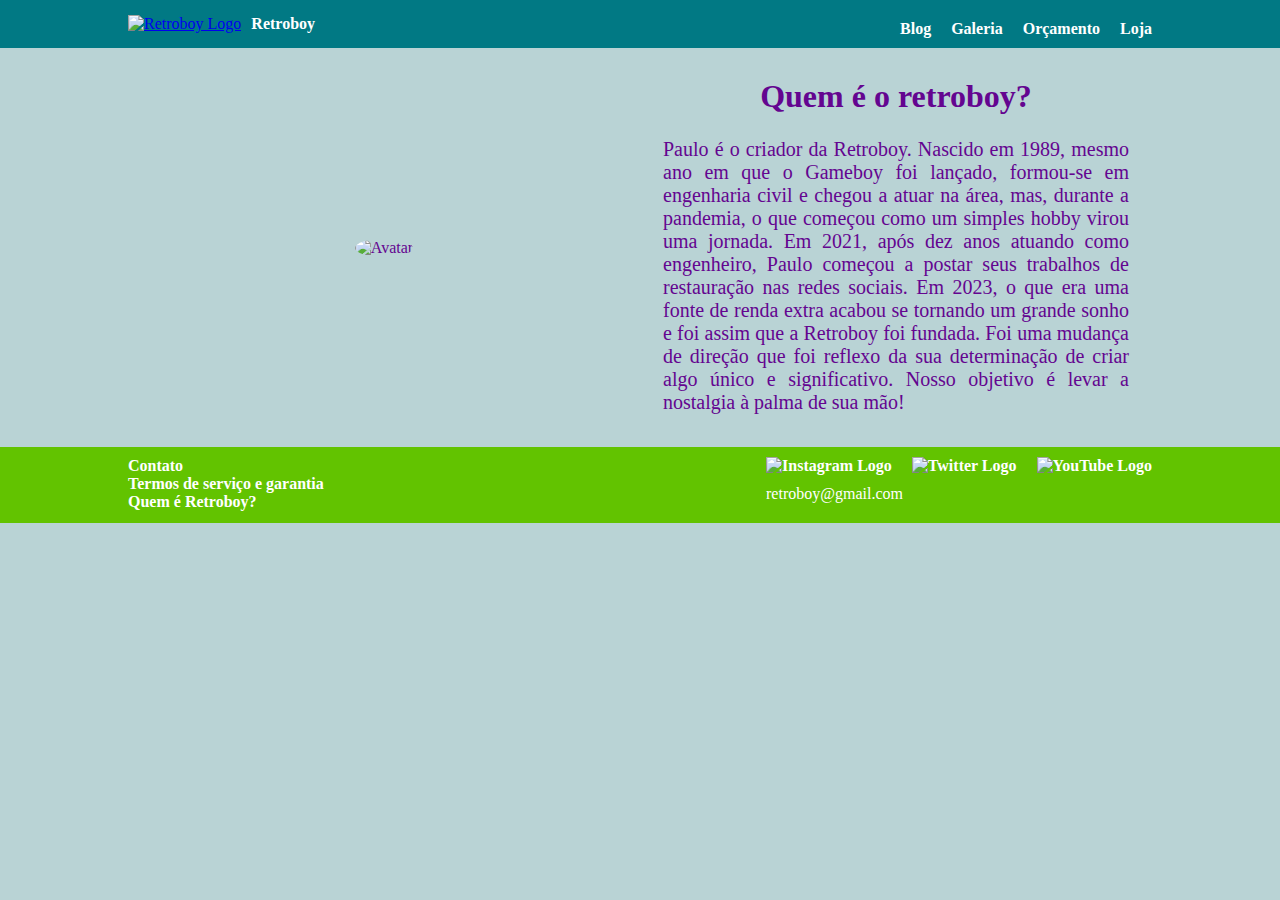
==== about.html @ 43e0128f "Add files via upload" ====
<!DOCTYPE html>
<html lang="pt-br">
<head>
    <meta charset="UTF-8">
    <meta name="viewport" content="width=device-width, initial scale=1.0">
    <title>Retroboy</title>
    <meta name="description" content="Nostalgia na palma da mão! Desde 1989 desmontando os eletrônicos de casa para o horror dos meus pais.">
    <link rel="stylesheet" href="styles.css">
</head>
<body>
    <!-- Barra de Navegação Superior -->
    <div class="navbar-top">
        <div class="container">
            <div class="logo">
                <a href="./index.html"><img src="Icons/Retroboy logo.png" alt="Retroboy Logo"></a>
                <span class="store-name">Retroboy</span>
            </div>
            <ul>
                <li><a href="./blog.html">Blog</a></li>
                <li><a href="./gallery.html">Galeria</a></li>
                <li><a href="./form.html">Orçamento</a></li>
                <li><a href="./store.html">Loja</a></li>
            </ul>

            <button class="btn-mobile" onclick="openmenu()" id="btn-menu">
                <span class="linha"></span>
                <span class="linha"></span>
                <span class="linha"></span>
            </button>
            <div class="menu-mobile" id="menu-mobile">
                <nav>
                    <a href="./blog.html">Blog</a>
                    <a href="./gallery.html">Galeria</a>
                    <a href="./form.html">Orçamento</a>
                    <a href="./store.html">Loja</a>
                </nav>
            </div>
        </div>
    </div>

        <!-- Quem é retroboy index -->
        <div class="main-section">
            <div class="container content">
                <div class="image">
                    <img src="Icons/PauloRetroboy.jpg" alt="Avatar">
                </div>
                <div class="text">
                    <h2 class="section-title">Quem é o retroboy?</h2>
                    <p class="section-text">Paulo é o criador da Retroboy. Nascido em 1989, mesmo ano em que o Gameboy foi lançado, formou-se em engenharia civil e chegou a atuar na área, mas, durante a pandemia, o que começou como um simples hobby virou uma jornada. Em 2021, após dez anos atuando como engenheiro, Paulo começou a postar seus trabalhos de restauração nas redes sociais. Em 2023, o que era uma fonte de renda extra acabou se tornando um grande sonho e foi assim que a Retroboy foi fundada. Foi uma mudança de direção que foi reflexo da sua determinação de criar algo único e significativo. Nosso objetivo é levar a nostalgia à palma de sua mão!</p>
                </div>
            </div>
        </div>

    <!-- Barra de Navegação Inferior -->
    <div class="navbar-bottom">
        <div class="container navbar-bottom-content">
            <div class="footer-links">
                <ul>
                    <li><a href="./contato.html">Contato</a></li>
                    <li><a href="./termos.html">Termos de serviço e garantia</a></li>
                    <li><a href="./about.html">Quem é Retroboy?</a></li>
                </ul>
            </div>
            <div class="footer-social">
                <ul class="social-icons">
                    <li><a href="https://www.instagram.com/retroboybr/"><img src="Icons/Instagram.png" alt="Instagram Logo" width="40" height="40"></a></li>
                    <li><a href="https://twitter.com/retroboybr"><img src="Icons/Twitter.png" alt="Twitter Logo" width="40" height="40"></a></li>
                    <li><a href="https://www.youtube.com/retroboybrasil"><img src="Icons/YouTube.png" alt="YouTube Logo" width="40" height="40"></a></li>
                </ul>
                <p class="email"><a href="mailto:retroboy@gmail.com">retroboy@gmail.com</a></p>
            </div>
        </div>
    </div>

    <script src="script.js"></script>
</body>
</html>
---- styles.css ----
* {
    margin: 0;
    padding: 0;
    box-sizing: border-box;
}

body {
    font-family: Georgia, 'Times New Roman', Times, serif;
    background-color: #b9d3d5;
}

.container {
    width: 80%;
    margin: 0 auto;
    max-width: 1250px;
}

/* Barra de Navegação Superior */
.navbar-top {
    background-color: #017984;
    color: #fff;
    padding: 10px 0;
}

.navbar-top .container {
    display: flex;
    justify-content: space-between;
    align-items: center;
}

.navbar-top .logo {
    display: flex;
    align-items: center;
}

.navbar-top .logo img {
    height: 40px;
    margin-right: 10px;
}

.navbar-top .store-name {
    color: #fff;
    font-weight: bold;
}

.navbar-top ul {
    list-style-type: none;
    text-align: center;
    display: flex;
    justify-content: space-between;
    margin-top: 10px;
}

.navbar-top ul li {
    margin-right: 20px;
}

.navbar-top ul li:last-child {
    margin-right: 0;
}

.navbar-top ul li a {
    text-decoration: none;
    color: #fff;
    font-weight: bold;
}

.navbar-top ul li a:hover {
    color: #640590;
}

/* Barra do menu superior para mobile */
.menu-mobile {
    background-color: #00000061;
    backdrop-filter: blur(10px);
    position: absolute;
    top: 60px;
    right: 0;
    width: 100%;
    height: 0;
    transition: 0.5s;
    visibility: hidden;
    overflow: hidden;
}

.menu-mobile nav a {
    color: #fff;
    text-decoration: none;
    display: block;
    padding: 20px 30px;
    font-size: 16pt;
}

.menu-mobile nav a:hover {
    background-color: #000000a7;
}

/* Botão do menu mobile */
.btn-mobile {
    width: 40px;
    height: 40px;
    border: 2px solid #fff;
    border-radius: 5px;
    background: transparent;
    display: none;
}

.btn-mobile:hover {
    background: #06646C;
}

.linha {
    position: relative;
    height: 2px;
    background: #fff;
    width: 20px;
    display: block;
    margin: 5px auto;
}

/* Barra de Navegação Footer */
.navbar-bottom {
    background-color: #62C300;
    color: #fff;
    padding: 10px 0;
}

.navbar-bottom .container {
    display: flex;
    justify-content: space-between;
    align-items: flex-start;
}

.navbar-bottom ul {
    list-style-type: none;
    text-align: left;
    display: block;
}

.navbar-bottom ul li {
    margin-right: 20px; 
}

.navbar-bottom ul li:last-child {
    margin-right: 0;
}

.navbar-bottom ul li a {
    text-decoration: none;
    color: #fff;
    font-weight: bold;
}

.footer-social ul {
    display: flex; 
    flex-direction: row;
    list-style-type: none;
    margin: 0;
    padding: 0;
}

.footer-social li {
    margin-right: 10px;
}

.email a {
    text-decoration: none;
    color: #fff;
}

/* Página principal index */
.main-section {
    background-color: #b9d3d5;
    color: #640590;
    text-align: center;
    margin-bottom: 10px;
}

.banner img {
    width: 100%;
    object-fit: cover;
}

.content {
    display: flex;
    justify-content: center;
    align-items: center;
    flex-wrap: wrap;
    margin-top: 10px;
}

.image, .text {
    flex: 1;
    padding: 20px;
}

.image img {
    width: 100%;
    height: auto;
    border-radius: 100%;
}

.section-title {
    font-size: 32px;
    margin-bottom: 20px;
}

.section-text {
    font-size: 20px;
    padding: 3px;
}

/* Blog */

.blog-page {
    width: 100%;
    max-width: 1200px;
    margin: 0 auto;
}

header {
    width: 100%;
    text-align: center;
    padding: 20px;
    background-color: #640590;
    color: white;  /* Aproveitei este mesmo código para a galeria */
}

header h1 {
    margin: 0;
}

.blog {
    display: flex;
    flex-direction: column;
    align-items: center; 
    color: #640590;
    gap: 20px;
    width: 100%;
    margin: 20px 0;
}

.blog h2 {
    margin: 0;
    padding: 10px 0;
    text-align: center;
}

.blog-post {
    width: 80%; 
    max-width: 800px;
    background-color: #b9d3d5a3;
    border-radius: 4px;
    box-shadow: 0 0 12px rgba(0, 0, 0, 0.1);
    padding: 20px;
    box-sizing: border-box; 
}

.blog-post.expanded .read-more-text {
    display: inline;
}

.blog-post.expanded .post-image {
    width: 60%; 
    display: block;
    margin: 0 auto;
}

.read-more-btn {
    color: #54A006;
    cursor: pointer;
    display: inline-block;
    margin-right: 10px;
}

.read-more-text {
    display: none;
}

.post-image {
    display: block;
    margin: 0 auto 10px auto; 
}

.post-image.reduced {
    width: 200px; 
    height: auto;
}

.post-image.expanded {
    width: 60%; 
    height: auto;
}

p {
    margin: 0;
    padding: 10px 0;
}

.post-footer {
    display: flex;
    justify-content: space-between;
    align-items: center;
    margin-top: 10px;
}

.post-time {
    color: #888;
    font-size: 0.9em;
}


/* Galeria */

.container-gallery {
    width: 100%;
    min-height: 100vh;
    display: flex;
    align-items: center;
    justify-content: center;
    padding: 30px 6%;
}

.gallery {
    display: grid;
    grid-template-columns: repeat(auto-fit, minmax(200px, 1fr));
    grid-gap: 20px;
}

.gallery img {
    width: 100%;
}

/* Formatação dos termos */

.terms-texts {
    font-size: 16px; 
    line-height: 1.5; 
    max-width: 800px; 
    margin: 0 auto; 
    padding: 0 20px; 
    text-align: justify;
    white-space: pre-wrap;
}

.section-text {
    font-size: 20px;
    padding: 3px;
    text-indent: 0;
    text-align: justify;
}

.terms-texts p {
    margin-bottom: 10px;
}

/* Página de contatos */
.contact-page {
    display: flex;
    justify-content: space-between;
    align-items: flex-start;
    padding: 20px;
    background-color: #b9d3d5;
    color: #640590;
}

.map-container {
    flex: 1;
    margin-right: 20px;
}

.contact-info {
    flex: 1;
    font-family: Georgia, 'Times New Roman', Times, serif;
}

.contact-info h2 {
    font-size: 24px;
    margin-bottom: 10px;
}

.contact-info p {
    font-size: 18px;
    margin-bottom: 10px;
}

.contact-info a {
    color: #017984;
    text-decoration: none;
}

.contact-info a:hover {
    text-decoration: underline;
}

/* Formulário */

.form-budget {
    display: flex;
    justify-content: center;
    align-items: center;
    min-height: 100vh;
    background-color: #f7f7f7;
    padding: 20px;
}

.form-intro {
    text-align: center;
    margin-bottom: 20px;
    color: #381949; 
}

form[data-form] {
    width: 100%;
    max-width: 30rem;
    background: white;
    padding: 20px;
    border-radius: 10px;
    box-shadow: 0 0 10px rgba(0, 0, 0, 0.1);
}

.form-step {
    display: none;
}

.form-step.active {
    display: block;
}

.form-budget label,
.form-budget input,
.form-budget textarea,
.form-budget button {
    display: block;
    width: 100%;
    font: inherit;
    padding: 1.25rem;
    font-weight: 700;
    margin-bottom: 1rem;
}

.form-budget input,
.form-budget textarea {
    background: #94C1C5;
    color: white;
    border: 0.125rem solid transparent;
    border-radius: 1.125rem;
    transition: border-color 0.3s, box-shadow 0.3s;
}

.form-budget input:hover,
.form-budget input:focus,
.form-budget textarea:hover,
.form-budget textarea:focus {
    outline: none;
    border-color: #1d90f5;
    box-shadow: 0 0 0 0.3125rem #26344a;
}

.form-budget label {
    margin-bottom: 0.5rem;
    color: #84868f;
}

.form-budget textarea {
    min-height: 12.5rem;
    resize: vertical;
}

.form-budget button {
    border: none;
    border-radius: 99px;
    color: white;
    background: #540A77; 
    cursor: pointer;
    transition: 0.3s;
}

.form-budget button:hover,
.form-budget button:focus {
    outline: none;
    background: #43105F; 
}

.form-budget button:disabled {
    cursor: not-allowed;
    background: #555b69;
}

.radio-group,
.checkbox-group {
    display: flex;
    flex-direction: column;
    gap: 10px;
}

.radio-group label,
.checkbox-group label {
    display: flex;
    align-items: center;
    justify-content: space-between;
    gap: 10px;
    width: 100%;
}

.radio-group input,
.checkbox-group input {
    margin-right: auto;
}


@media screen and (max-width: 768px) {
    .navbar-top ul {
        display: none;
    }

    .menu-mobile.open {
        visibility: visible;
        height: calc(100vh - 60px);
    }

    .btn-mobile {
        display: block;
    }

    .content {
        flex-direction: column;
    }

    .image, .text {
        flex: none;
        width: 100%;
        padding: 10px;
    }

    .contact-page {
        flex-direction: column;
        align-items: center;
    }

    .map-container {
        width: 100%;
        margin-right: 0;
        margin-bottom: 20px;
    }

    .contact-info {
        width: 100%;
        text-align: center;
    }

    .contact-info h2 {
        font-size: 20px;
    }

    .contact-info p {
        font-size: 16px;
    }

    .form-budget {
        padding: 10px;
    }
}
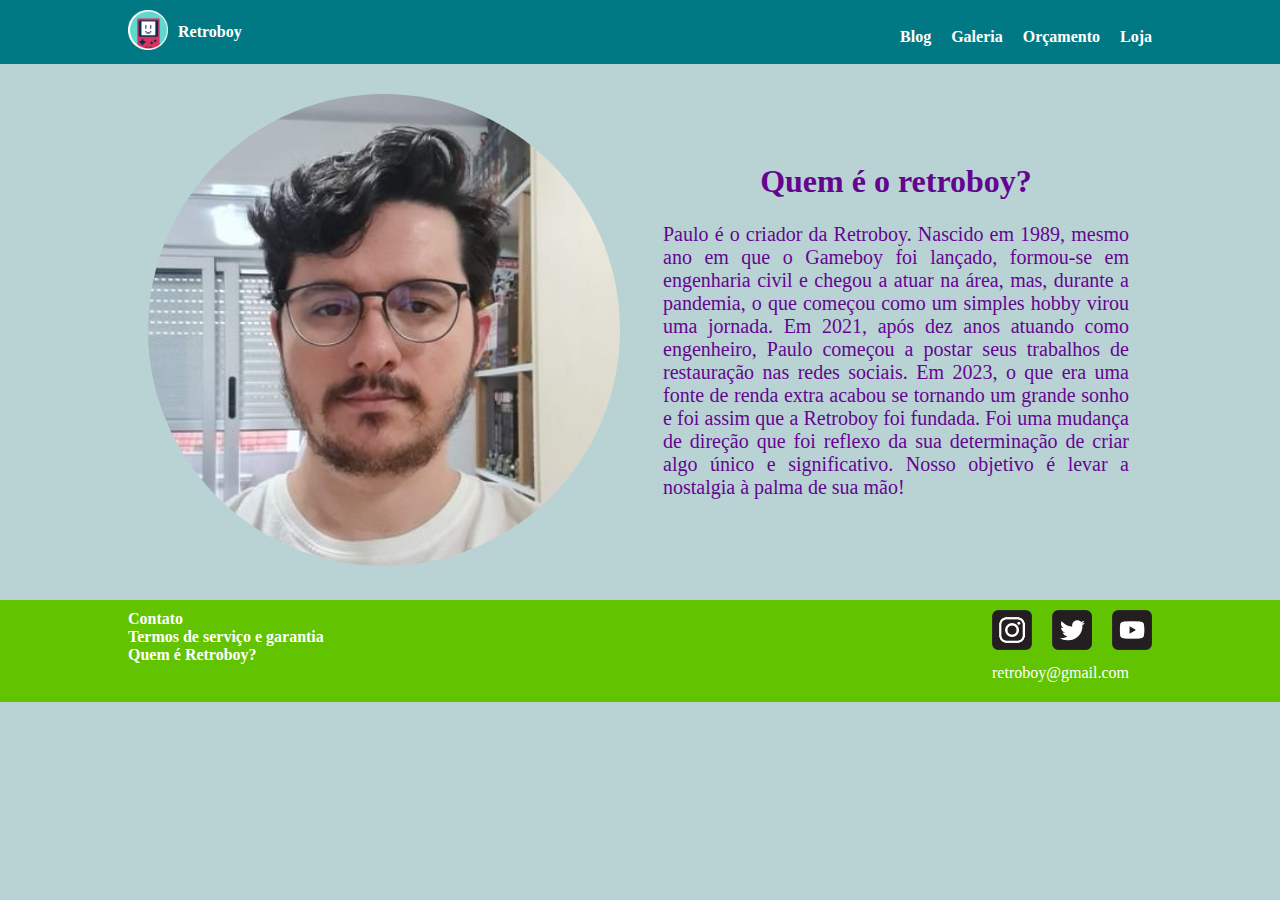
==== commit 4c37bd00: "Update about.html" ====
--- a/about.html
+++ b/about.html
@@ -65,7 +65,7 @@
                 <ul class="social-icons">
                     <li><a href="https://www.instagram.com/retroboybr/"><img src="Icons/Instagram.png" alt="Instagram Logo" width="40" height="40"></a></li>
                     <li><a href="https://twitter.com/retroboybr"><img src="Icons/Twitter.png" alt="Twitter Logo" width="40" height="40"></a></li>
-                    <li><a href="https://www.youtube.com/retroboybrasil"><img src="Icons/YouTube.png" alt="YouTube Logo" width="40" height="40"></a></li>
+                    <li><a href="https://www.youtube.com/retroboybrasil"><img src="Icons/Youtube.png" alt="YouTube Logo" width="40" height="40"></a></li>
                 </ul>
                 <p class="email"><a href="mailto:retroboy@gmail.com">retroboy@gmail.com</a></p>
             </div>
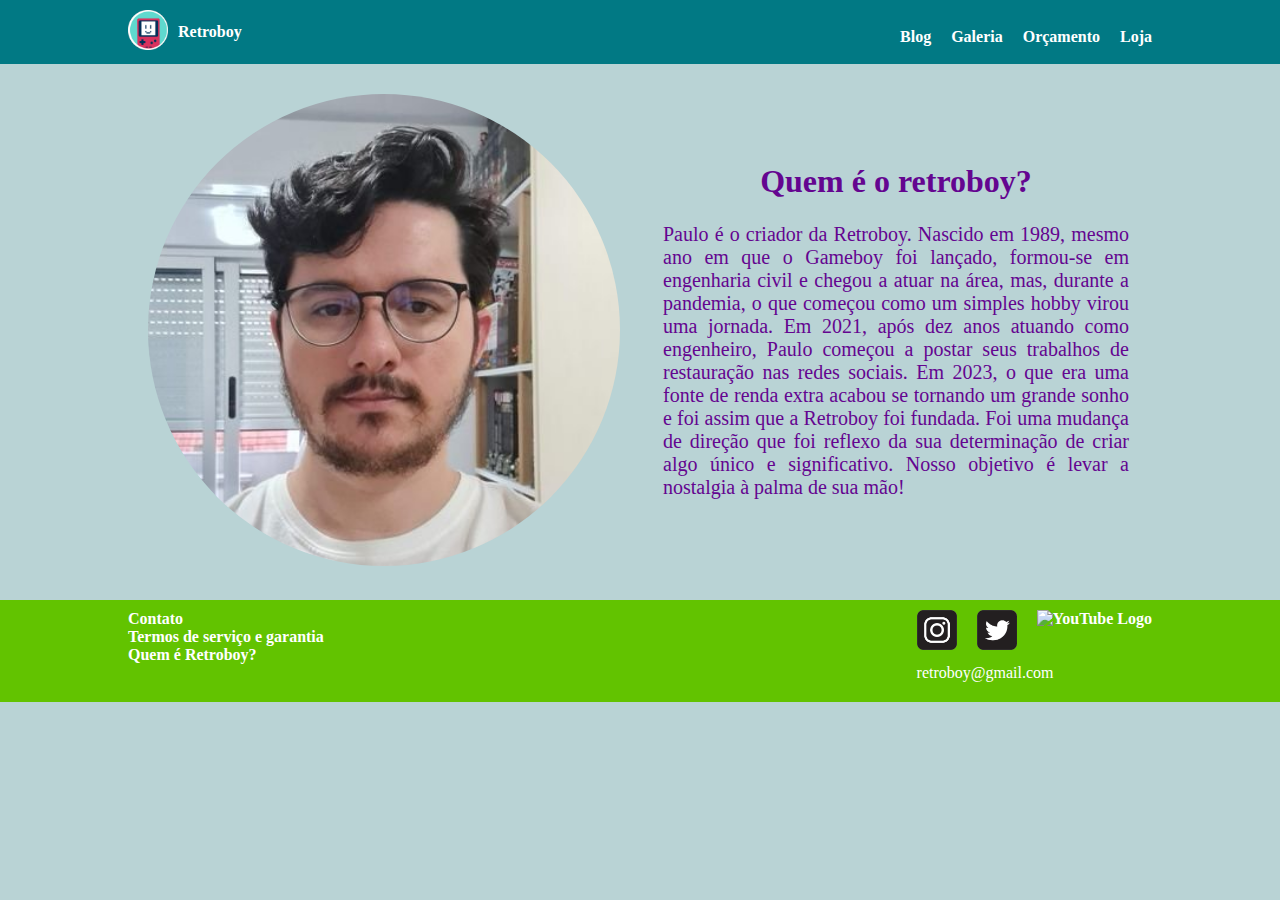
==== commit 46a2101a: "Final files added" ====
--- a/about.html
+++ b/about.html
@@ -65,7 +65,7 @@
                 <ul class="social-icons">
                     <li><a href="https://www.instagram.com/retroboybr/"><img src="Icons/Instagram.png" alt="Instagram Logo" width="40" height="40"></a></li>
                     <li><a href="https://twitter.com/retroboybr"><img src="Icons/Twitter.png" alt="Twitter Logo" width="40" height="40"></a></li>
-                    <li><a href="https://www.youtube.com/retroboybrasil"><img src="Icons/Youtube.png" alt="YouTube Logo" width="40" height="40"></a></li>
+                    <li><a href="https://www.youtube.com/retroboybrasil"><img src="Icons/YouTube.png" alt="YouTube Logo" width="40" height="40"></a></li>
                 </ul>
                 <p class="email"><a href="mailto:retroboy@gmail.com">retroboy@gmail.com</a></p>
             </div>
--- a/styles.css
+++ b/styles.css
@@ -249,7 +249,7 @@
 .blog-post {
     width: 80%; 
     max-width: 800px;
-    background-color: #b9d3d5a3;
+    background-color: #c6e8eba3;
     border-radius: 4px;
     box-shadow: 0 0 12px rgba(0, 0, 0, 0.1);
     padding: 20px;
@@ -508,6 +508,120 @@
     margin-right: auto;
 }
 
+/* Loja */
+
+.store-container {
+    display: flex;
+    flex-wrap: wrap;
+    justify-content: space-around;
+}
+
+.product-box {
+    width: 300px;
+    height: 300px;
+    background-color: #e0e0e0;
+    border-radius: 10px;
+    box-shadow: 0px 0px 10px rgba(0, 0, 0, 0.5);
+    display: flex;
+    flex-direction: column;
+    align-items: center;
+    justify-content: space-around;
+    padding: 10px;
+    margin: 10px;
+}
+
+.product-box img {
+    width: 75%;
+    height: auto;
+    border-radius: 10px;
+}
+
+.product-box h3 {
+    color:#381949;
+    margin-top: 0;
+}
+
+.product-box p {
+    color:#381949;
+    margin-bottom: 0;
+}
+
+/* Produtos */
+.product-details {
+    background-color: #b9d3d5;
+    padding: 20px 0;
+}
+
+.product-info {
+    margin-bottom: 20px;
+    color: #43105F;
+}
+
+.product-info h2 {
+    font-size: 20px;
+    margin-bottom: 10px;
+}
+
+.product-info p {
+    font-size: 14px;
+    line-height: 1.2;
+}
+
+.product-images {
+    display: flex;
+    justify-content: center;
+    margin-bottom: 20px;
+}
+
+.product-images img {
+    max-width: 45%;
+    height: auto;
+    margin-right: 5%;
+}
+
+.additional-info {
+    margin-bottom: 20px;
+    color: #43105F;
+}
+
+#product-form {
+    margin-top: 20px;
+    text-align: center;
+}
+
+.form-group {
+    margin-bottom: 15px;
+    text-align: left;
+}
+
+.form-group label {
+    display: block;
+    margin-bottom: 5px;
+}
+
+.form-group input[type="text"],
+.form-group input[type="email"] {
+    width: 100%;
+    padding: 10px;
+    font-size: 16px;
+    border: 1px solid #ccc;
+    border-radius: 5px;
+}
+
+button[type="submit"] {
+    padding: 10px 20px;
+    font-size: 16px;
+    background-color: #54A006
+    color: #fff;
+    border: none;
+    border-radius: 5px;
+    cursor: pointer;
+}
+
+button[type="submit"]:hover {
+    background-color: #62C300;
+}
+
 
 @media screen and (max-width: 768px) {
     .navbar-top ul {
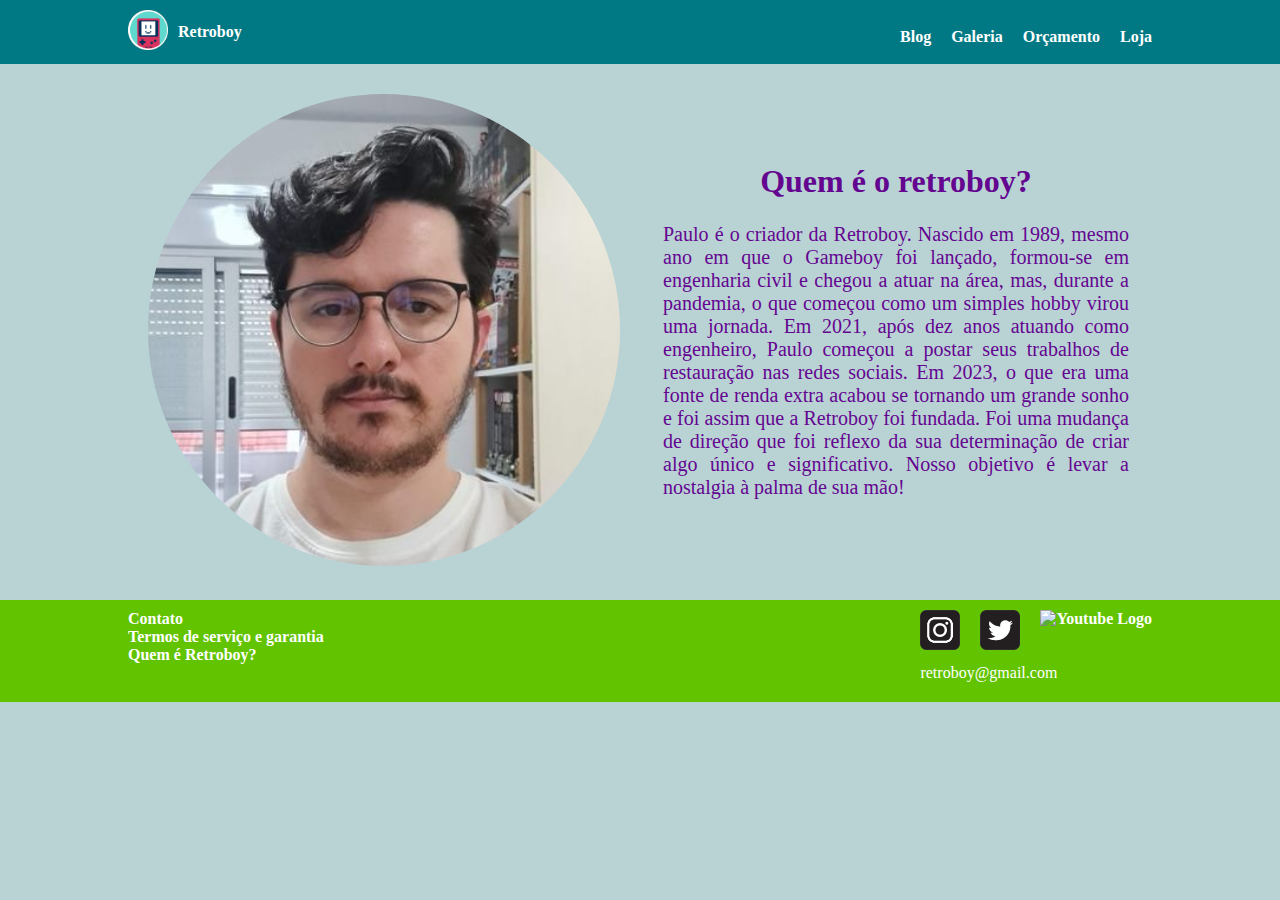
==== commit 7eea719c: "Update about.html" ====
--- a/about.html
+++ b/about.html
@@ -65,7 +65,7 @@
                 <ul class="social-icons">
                     <li><a href="https://www.instagram.com/retroboybr/"><img src="Icons/Instagram.png" alt="Instagram Logo" width="40" height="40"></a></li>
                     <li><a href="https://twitter.com/retroboybr"><img src="Icons/Twitter.png" alt="Twitter Logo" width="40" height="40"></a></li>
-                    <li><a href="https://www.youtube.com/retroboybrasil"><img src="Icons/YouTube.png" alt="YouTube Logo" width="40" height="40"></a></li>
+                    <li><a href="https://www.youtube.com/retroboybrasil"><img src="Icons/YouTube.png" alt="Youtube Logo" width="40" height="40"></a></li>
                 </ul>
                 <p class="email"><a href="mailto:retroboy@gmail.com">retroboy@gmail.com</a></p>
             </div>
